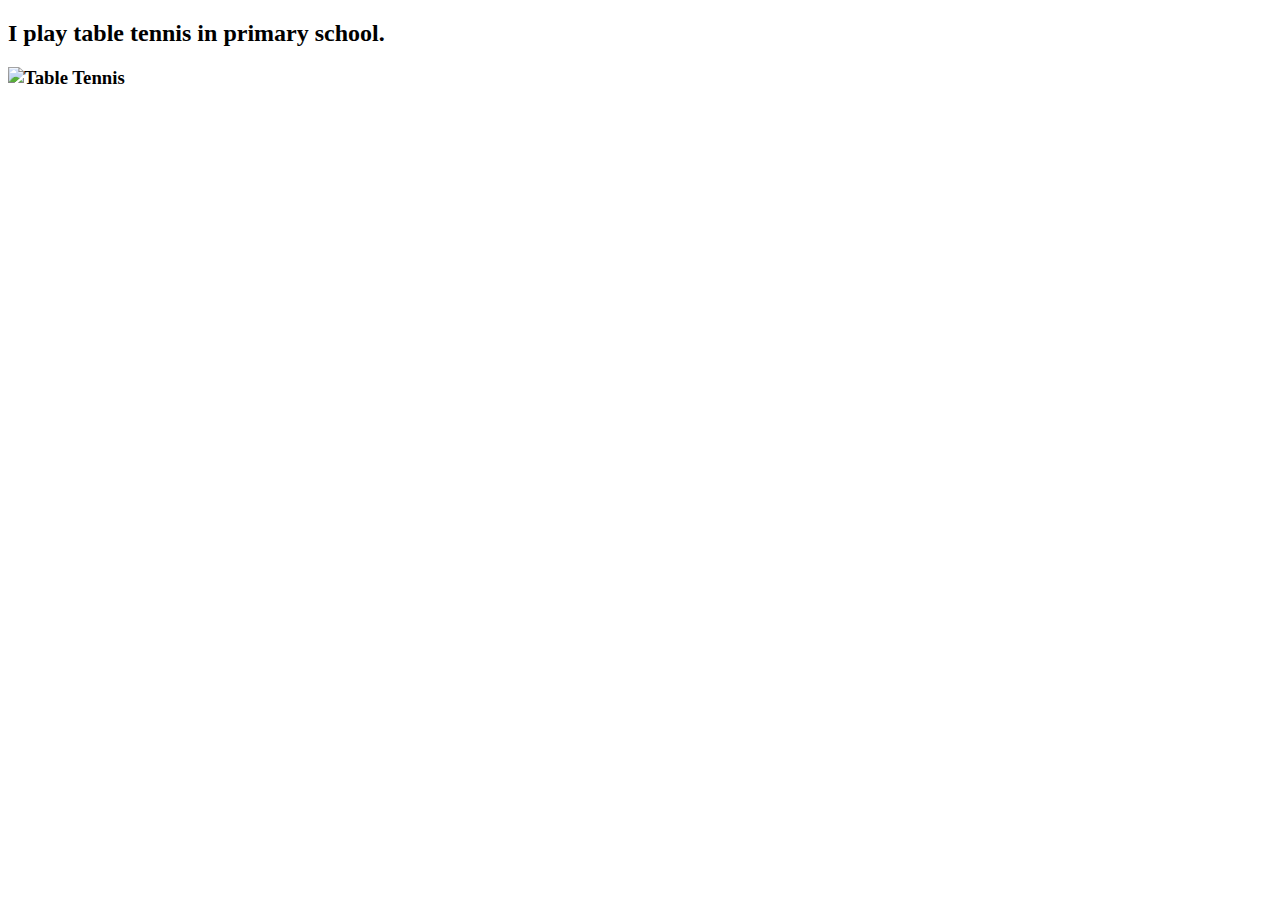
==== cca.html @ de40fb33 "Rename cca.intt to cca.html" ====
<!DOCTYPE HTML>
<html>
<head>
<title> CCA Achievements</title>
</head>
<body>
<h2>I play table tennis in primary school.</h2>
<h3><img src="https://i.ytimg.com/vi/ZXaFPOLObRE/maxresdefault.jpg"width="400" height="200" alt="Table Tennis"/>

</body>

</html>
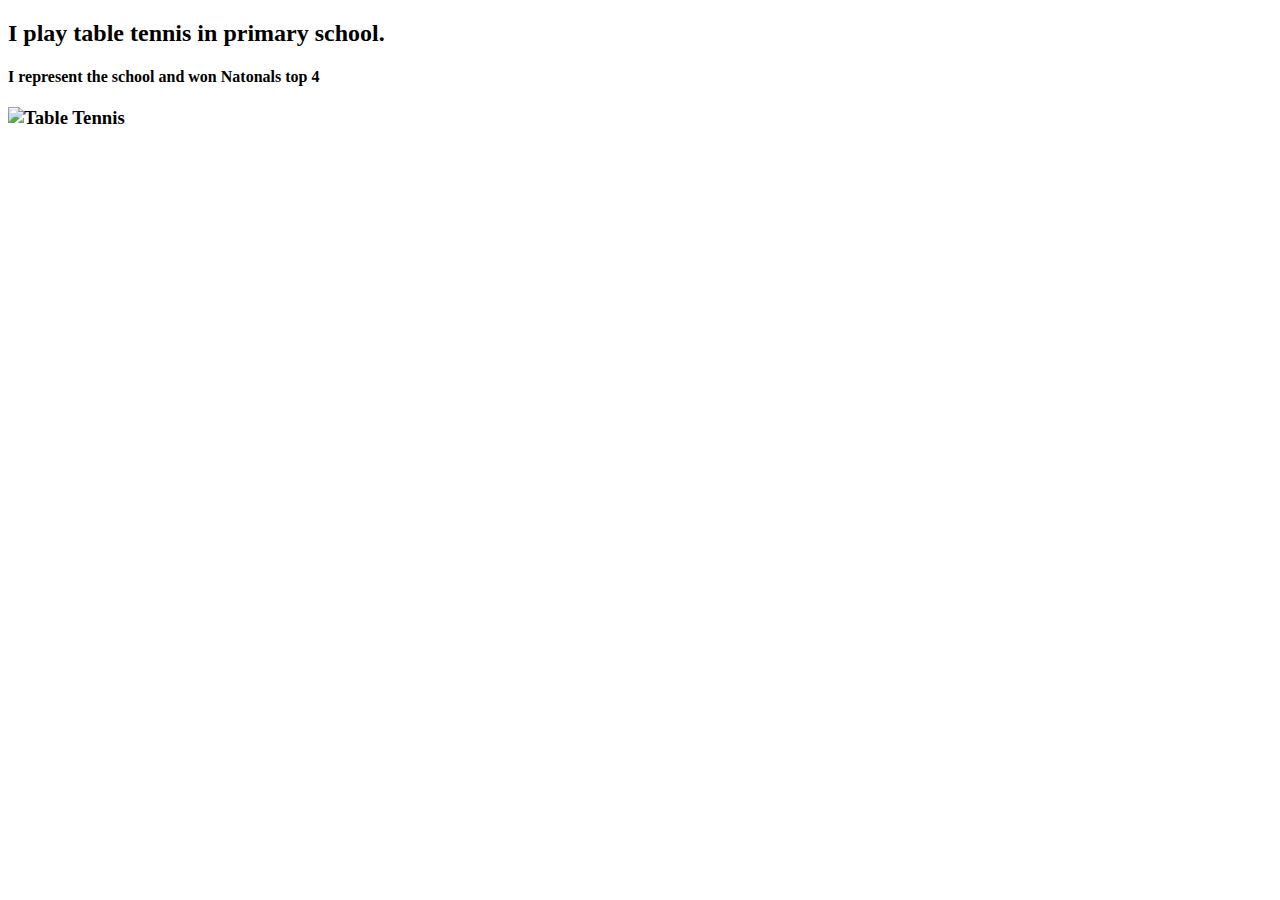
==== commit ccc9e458: "Update cca.html" ====
--- a/cca.html
+++ b/cca.html
@@ -6,6 +6,7 @@
 </head>
 <body>
 <h2>I play table tennis in primary school.</h2>
+  <h4>I represent the school and won Natonals top 4</h4>
 <h3><img src="https://i.ytimg.com/vi/ZXaFPOLObRE/maxresdefault.jpg"width="400" height="200" alt="Table Tennis"/>
 
 </body>
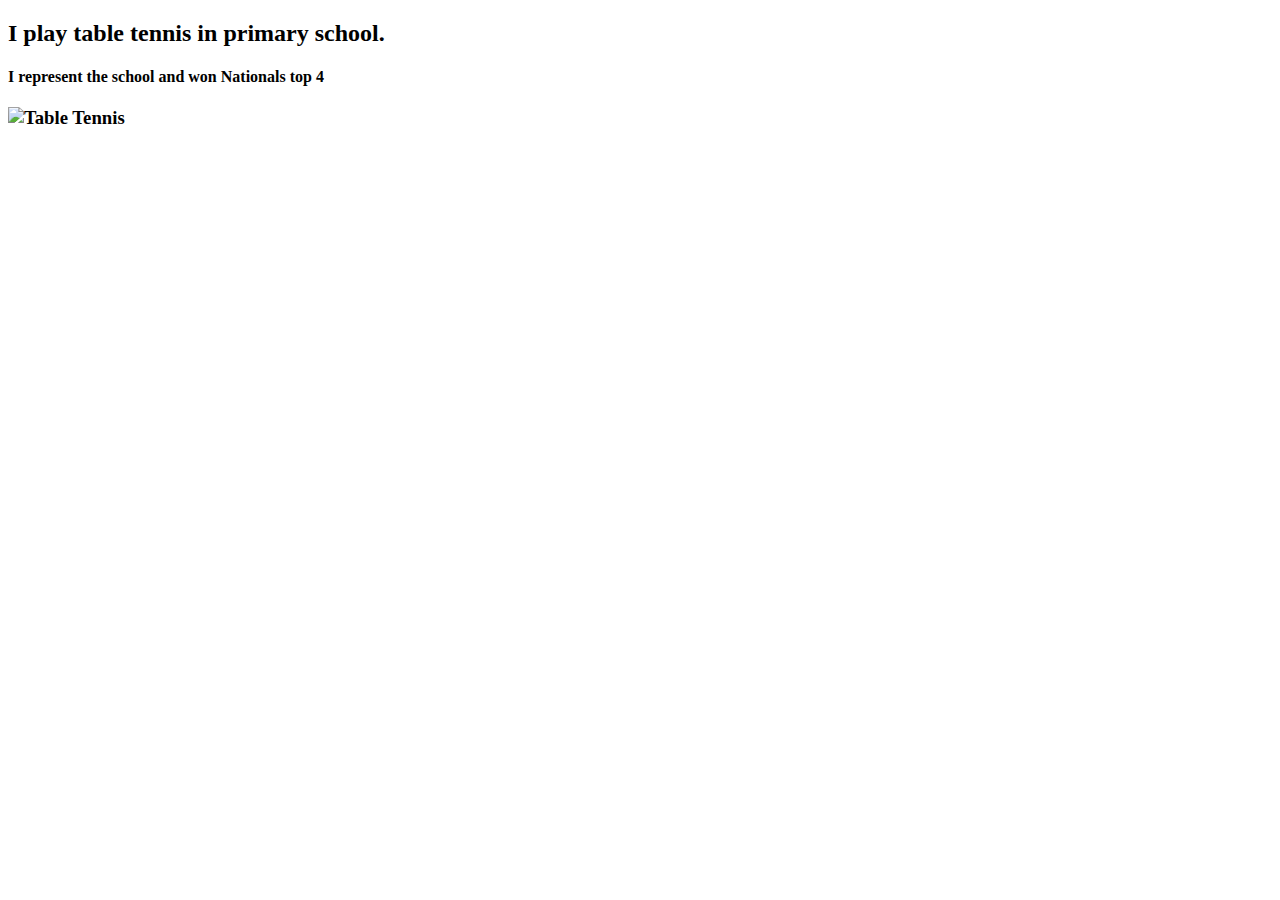
==== commit 8e49a0c2: "Update cca.html" ====
--- a/cca.html
+++ b/cca.html
@@ -6,7 +6,7 @@
 </head>
 <body>
 <h2>I play table tennis in primary school.</h2>
-  <h4>I represent the school and won Natonals top 4</h4>
+  <h4>I represent the school and won Nationals top 4</h4>
 <h3><img src="https://i.ytimg.com/vi/ZXaFPOLObRE/maxresdefault.jpg"width="400" height="200" alt="Table Tennis"/>
 
 </body>
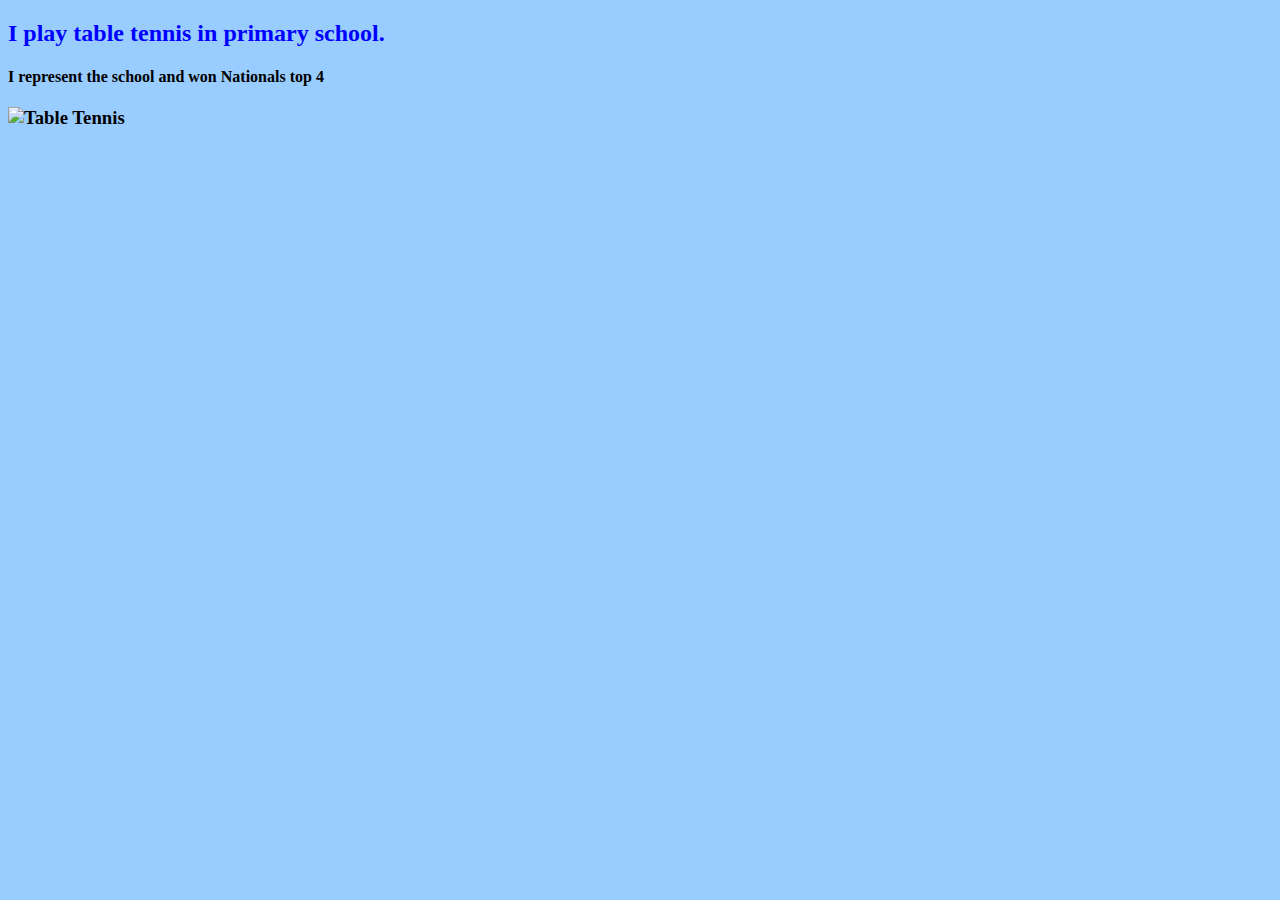
==== commit 20390d9b: "Update cca.html" ====
--- a/cca.html
+++ b/cca.html
@@ -1,5 +1,6 @@
 
 <!DOCTYPE HTML>
+<link rel="stylesheet" href="/style.css" />
 <html>
 <head>
 <title> CCA Achievements</title>
--- a/style.css
+++ b/style.css
@@ -0,0 +1,17 @@
+ h1{
+  font-family: verdana;
+  color:blue;
+}
+
+ h2{
+  font-family: verdana;
+  color:blue;
+}
+
+p{
+ font-family: verdana;
+}
+
+body {
+    background-color:  #99ccff;
+}
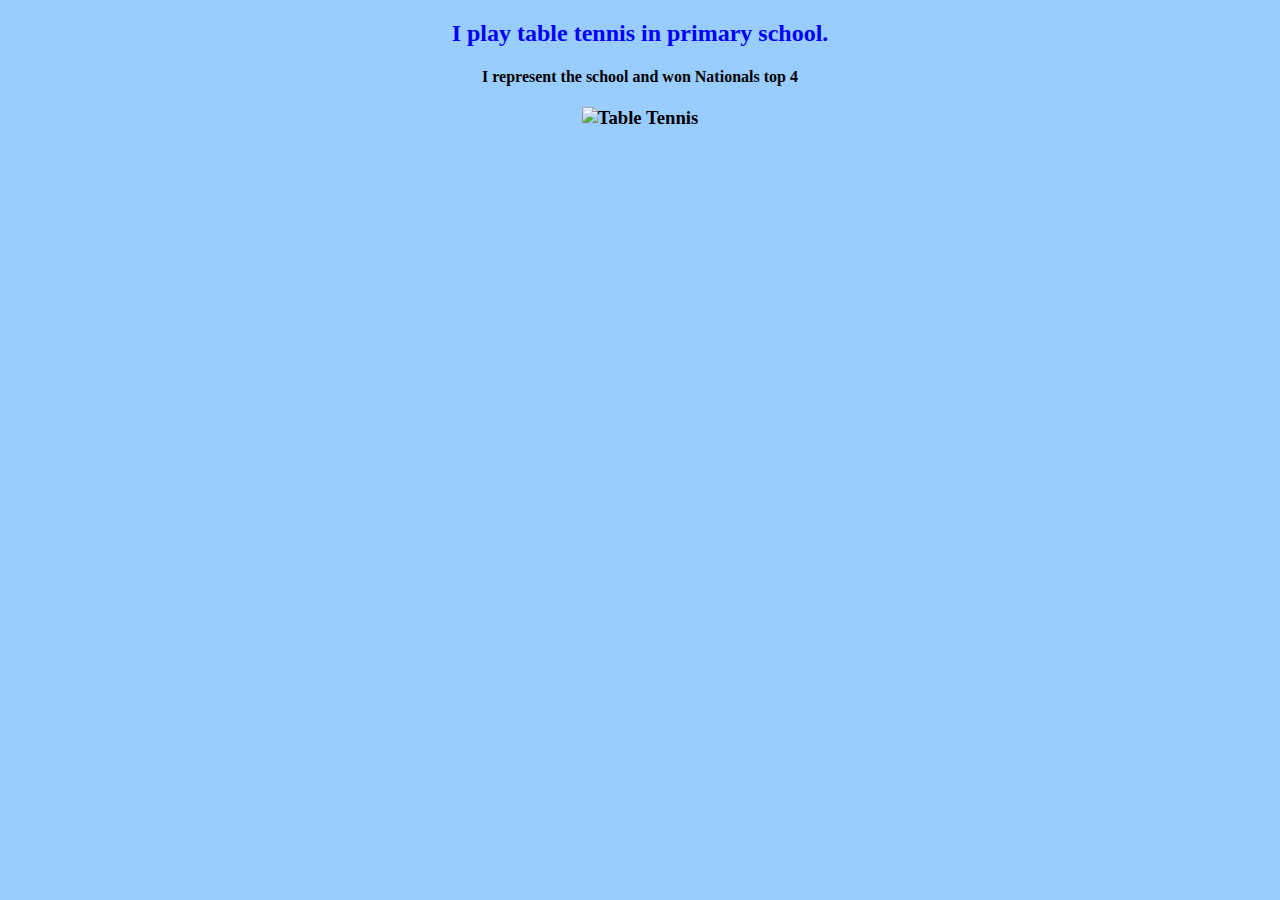
==== commit eb03cde8: "Update cca.html" ====
--- a/cca.html
+++ b/cca.html
@@ -1,15 +1,15 @@
 
 <!DOCTYPE HTML>
+<html>
 <link rel="stylesheet" href="/style.css" />
-<html>
 <head>
 <title> CCA Achievements</title>
 </head>
-<body>
+<center><body>
 <h2>I play table tennis in primary school.</h2>
   <h4>I represent the school and won Nationals top 4</h4>
 <h3><img src="https://i.ytimg.com/vi/ZXaFPOLObRE/maxresdefault.jpg"width="400" height="200" alt="Table Tennis"/>
 
-</body>
+</body></center>
 
 </html>
